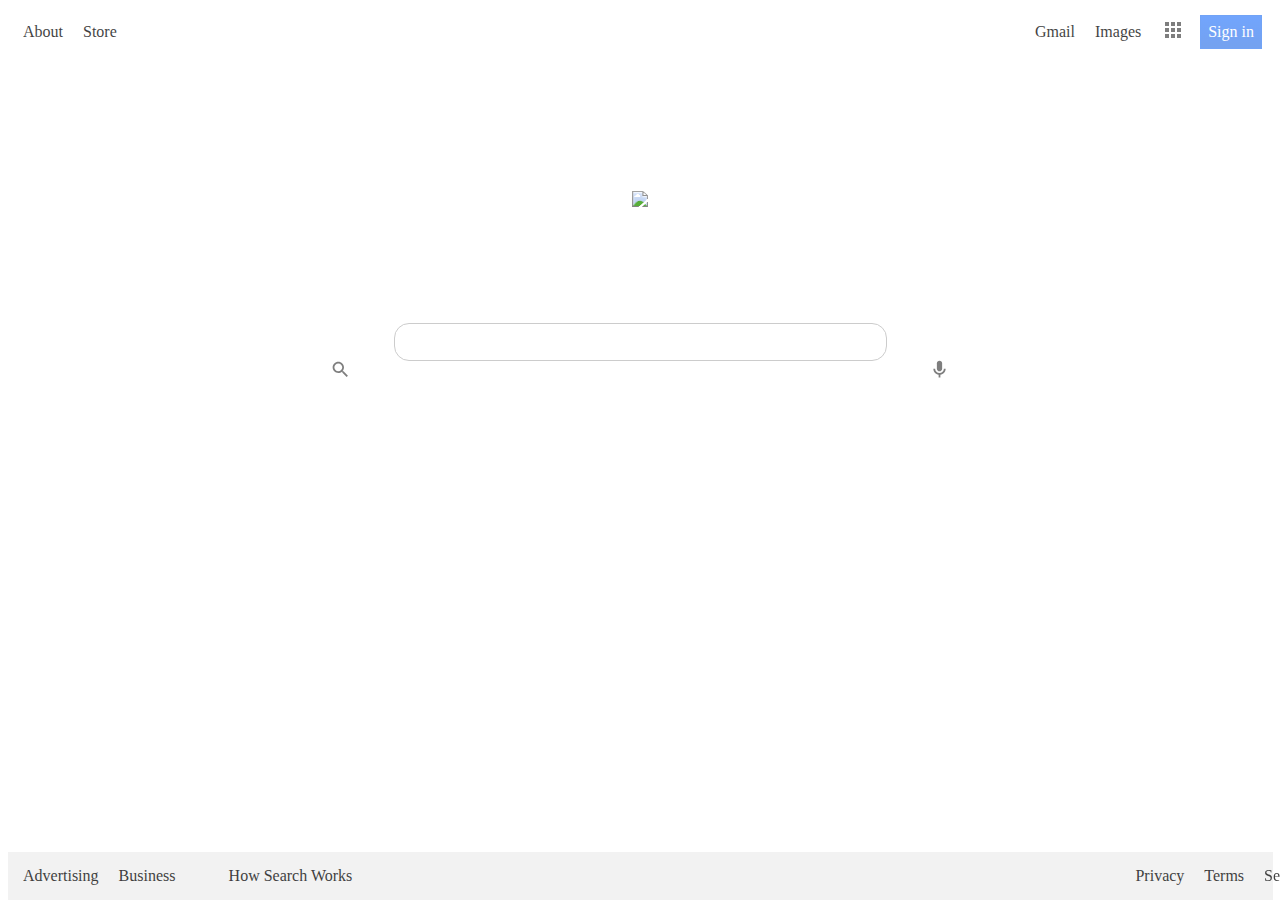
==== index.html @ 45c5deee "web project for google homepage" ====
<!DOCTYPE html>
<html>

<head>
    <title>My Google Page</title>
    <link rel="stylesheet" href="styles.css" type="text/css">
    <meta name="viewport" content="width=device-width, initial-scale=1.0">
</head>

<body>
    <div id="container">
        <header>
            <nav class="top-nav">
                <ul>
                    <div class="nav-item1">
                        <li>
                            <a href=" # ">About</a>
                        </li>
                        <li>
                            <a href=" #">Store</a>
                        </li>
                    </div>

                    <div class="nav-item2">
                        <li>
                            <a href=" #">Gmail</a>
                        </li>
                        <li>
                            <a href=" #">Images</a>
                        </li>
                        <li>
                            <a id="img-link" href=" #">
                                <img src="images/apps_black_24dp.svg " alt=" Google Apps">
                            </a>
                        </li>
                        <li>
                            <a class="btn-link" href=" #">
                        Sign in
                    </a>
                        </li>
                    </div>
                </ul>
            </nav>
        </header>
        <main>
            <div class="main">
                <img src="https://www.google.com/images/branding/googlelogo/1x/googlelogo_color_272x92dp.png " alt=" ">
                <form action="">
                    <label for="search ">
                <input type="text" id="search" name="searchBox">
            </label>
                    <div class="search-icons">
                        <img src="images/search_black_24dp.svg" alt="">
                    </div>

                    <div class="mic-icons">
                        <a href="">
                            <img src="images/mic_black_24dp.svg" alt="">
                        </a>
                    </div>
                </form>
            </div>
        </main>
        <footer>
            <nav class="bottom-nav">
                <ul>
                    <div class="nav-item3">
                        <li>
                            <a href="#">Advertising</a>
                        </li>
                        <li>
                            <a href="#">Business</a>
                        </li>
                        <li>
                            <a href="#">How Search Works</a>
                        </li>
                    </div>
                    <div class="nav-item4">
                        <li>
                            <a href="#">Privacy</a>
                        </li>
                        <li>
                            <a href="#">Terms</a>
                        </li>
                        <li>
                            <a href="#">Settings</a>
                        </li>
                    </div>
                </ul>
            </nav>
        </footer>
    </div>
</body>

</html>
---- styles.css ----
body {
    background-color: #fff;
    color: #222;
}

#container {
    display: flex;
    flex-direction: column;
    flex-wrap: wrap;
    width: 100%;
    height: 100%;
    justify-content: space-between;
}

header {
    width: 100%;
    /* border: 1px solid black; */
    height: 100%;
}

.top-nav ul {
    list-style-type: none;
    margin: 0;
    padding: 0;
    display: flex;
    justify-content: space-between;
}

.top-nav li {
    display: flex;
    margin: 0 5px;
    align-items: center;
}

.top-nav li a {
    text-decoration: none;
    /* border: 1px solid black; */
    padding: 5px;
    text-align: center;
    color: #000;
    opacity: 0.75;
}

.nav-item1 {
    display: flex;
    /* border: 1px solid black; */
    padding: 5px;
}

.nav-item1 li a:hover {
    text-decoration: underline;
}

.nav-item2 {
    display: flex;
    /* border: 1px solid black; */
    padding: 5px;
}

.nav-item2 li a:hover {
    text-decoration: underline;
}

a#img-link {
    opacity: 0.5;
}

a#img-link:hover {
    opacity: 1;
}

.nav-item2 li a.btn-link {
    background: -webkit-linear-gradient(top, #4387fd, #4683ea);
    color: white;
    padding: 7px;
    font-weight: 500;
    border: 1px solid #4285f4;
}

.nav-item2 li a.btn-link:hover {
    text-decoration: none;
}

main {
    display: flex;
}

.main {
    /* border: 1px solid black; */
    width: 100%;
    height: 400px;
    display: flex;
    margin-top: 20px;
    flex-direction: column;
    align-items: center;
    justify-content: space-evenly;
}

main main img {
    max-width: 272px;
    max-height: 92px;
    margin-top: 47px;
}

input[type=text] {
    border-radius: 15px;
    border: none;
    border: 1px solid #ccc;
    background-color: transparent;
    outline: none;
    width: 487px;
    height: 34px;
    position: relative;
}

.search-icons img {
    position: absolute;
    top: 359px;
    left: 260px;
    width: 21px;
    height: 21px;
    opacity: 0.5;
}

.mic-icons img {
    position: absolute;
    top: 359px;
    right: 260px;
    width: 21px;
    height: 21px;
    opacity: 0.5;
}

.mic-icons a img:hover {
    opacity: 1;
}

footer {
    width: 98%;
    /* border: 1px solid black; */
    height: 50px;
    position: fixed;
    bottom: 0;
}

.bottom-nav ul {
    list-style-type: none;
    margin: 0;
    padding: 0;
    display: grid;
    grid-template-columns: repeat(2, auto);
    gap: 35%;
    background-color: #f2f2f2;
    border-top: #e4e4e4;
}

.bottom-nav li {
    display: grid;
    margin: 5px;
    align-items: center;
}

.bottom-nav li a {
    text-decoration: none;
    /* border: 1px solid black; */
    padding: 5px;
    text-align: center;
    color: #000;
    opacity: 0.75;
}

.bottom-nav li a:hover {
    text-decoration: underline;
}

.nav-item3 {
    display: flex;
    /* border: 1px solid black; */
    padding: 5px;
}

.nav-item3 li:last-of-type {
    width: 200px;
}

.nav-item4 {
    display: flex;
    /* border: 1px solid black; */
    padding: 5px;
}


/*large devices */

@media only screen and (min-width:992px) {
    .main {
        /* border: 1px solid black; */
        width: 100%;
        height: 325px;
        display: flex;
        margin-top: 20px;
        flex-direction: column;
        align-items: center;
        justify-content: space-evenly;
    }
    footer {
        width: 98.5%;
        /* border: 1px solid black; */
        height: 50px;
        position: fixed;
        bottom: 0;
    }
    .bottom-nav ul {
        list-style-type: none;
        margin: 0;
        padding: 0;
        display: grid;
        width: 98.6%;
        grid-template-columns: repeat(2, auto);
        gap: 449px;
        background-color: #f2f2f2;
        border-top: #e4e4e4;
        position: fixed;
        bottom: 0;
    }
    input[type=text] {
        border-radius: 15px;
        border: none;
        border: 1px solid #ccc;
        background-color: transparent;
        outline: none;
        width: 487px;
        height: 34px;
        position: relative;
    }
    .search-icons img {
        position: absolute;
        top: 307px;
        left: 280px;
        width: 21px;
        height: 21px;
        opacity: 0.5;
    }
    .mic-icons img {
        position: absolute;
        top: 307px;
        right: 280px;
        width: 21px;
        height: 21px;
        opacity: 0.5;
    }
}


/* for extra large devices 1x*/

@media only screen and (min-width:1200px) {
    .main {
        /* border: 1px solid black; */
        width: 100%;
        height: 325px;
        display: flex;
        margin-top: 20px;
        flex-direction: column;
        align-items: center;
        justify-content: space-evenly;
    }
    footer {
        width: 98.5%;
        /* border: 1px solid black; */
        height: 50px;
        position: fixed;
        bottom: 0;
    }
    .bottom-nav ul {
        list-style-type: none;
        margin: 0;
        padding: 0;
        display: grid;
        width: 98.6%;
        grid-template-columns: repeat(2, auto);
        gap: 449px;
        background-color: #f2f2f2;
        border-top: #e4e4e4;
        position: fixed;
        bottom: 0;
    }
    input[type=text] {
        border-radius: 15px;
        border: none;
        border: 1px solid #ccc;
        background-color: transparent;
        outline: none;
        width: 487px;
        height: 34px;
        position: relative;
    }
    .search-icons img {
        position: absolute;
        top: 307px;
        left: 490px;
        width: 21px;
        height: 21px;
        opacity: 0.5;
    }
    .mic-icons img {
        position: absolute;
        top: 307px;
        right: 490px;
        width: 21px;
        height: 21px;
        opacity: 0.5;
    }
}


/* for extra large devices 2x*/

@media only screen and (min-width:2000px) {
    .main {
        /* border: 1px solid black; */
        width: 100%;
        height: 325px;
        display: flex;
        margin-top: 20px;
        flex-direction: column;
        align-items: center;
        justify-content: space-evenly;
    }
    footer {
        width: 98.5%;
        /* border: 1px solid black; */
        height: 50px;
        position: fixed;
        bottom: 0;
    }
    .bottom-nav ul {
        list-style-type: none;
        margin: 0;
        padding: 0;
        display: grid;
        width: 98.6%;
        grid-template-columns: repeat(2, auto);
        gap: 449px;
        background-color: #f2f2f2;
        border-top: #e4e4e4;
        position: fixed;
        bottom: 0;
    }
    input[type=text] {
        border-radius: 15px;
        border: none;
        border: 1px solid #ccc;
        background-color: transparent;
        outline: none;
        width: 487px;
        height: 34px;
        position: relative;
    }
    .search-icons img {
        position: absolute;
        top: 307px;
        left: 1050px;
        width: 21px;
        height: 21px;
        opacity: 0.5;
    }
    .mic-icons img {
        position: absolute;
        top: 307px;
        right: 1050px;
        width: 21px;
        height: 21px;
        opacity: 0.5;
    }
}


/* for small phones */

@media only screen and (max-width:768px) {
    .main {
        /* border: 1px solid black; */
        width: 100%;
        height: 400px;
        display: flex;
        margin-top: 20px;
        flex-direction: column;
        align-items: center;
        justify-content: space-evenly;
    }
    footer {
        width: 97.5%;
        /* border: 1px solid black; */
        height: 50px;
        position: fixed;
        bottom: 0;
    }
    .bottom-nav ul {
        list-style-type: none;
        margin: 0;
        padding: 0;
        width: 97.5%;
        display: grid;
        grid-template-columns: repeat(2, auto);
        gap: 44px;
        background-color: #f2f2f2;
        border-top: #e4e4e4;
        position: fixed;
        bottom: 0;
    }
    input[type=text] {
        border-radius: 15px;
        border: none;
        border: 1px solid #ccc;
        background-color: transparent;
        outline: none;
        width: 487px;
        height: 34px;
        position: relative;
    }
    .search-icons img {
        position: absolute;
        top: 12px;
        left: 100px;
        width: 21px;
        height: 21px;
        opacity: 0.5;
    }
    .mic-icons img {
        position: absolute;
        top: 360px;
        right: 100px;
        width: 21px;
        height: 21px;
        opacity: 0.5;
    }
}


/*  */

@media only screen and (min-width:1030px) and (max-width:1430px) {
    .main {
        /* border: 1px solid black; */
        width: 100%;
        height: 400px;
        display: flex;
        margin-top: 20px;
        flex-direction: column;
        align-items: center;
        justify-content: space-evenly;
    }
    input[type=text] {
        border-radius: 15px;
        border: none;
        border: 1px solid #ccc;
        background-color: transparent;
        outline: none;
        width: 487px;
        height: 34px;
        position: relative;
    }
    .search-icons img {
        position: absolute;
        top: 359px;
        left: 330px;
        width: 21px;
        height: 21px;
        opacity: 0.5;
    }
    .mic-icons img {
        position: absolute;
        top: 359px;
        right: 330px;
        width: 21px;
        height: 21px;
        opacity: 0.5;
    }
    footer {
        width: 98.8%;
        /* border: 1px solid black; */
        height: 50px;
        position: fixed;
        bottom: 0;
    }
    .bottom-nav ul {
        list-style-type: none;
        margin: 0;
        padding: 0;
        width: 98.8%;
        display: grid;
        grid-template-columns: repeat(2, auto);
        gap: 720px;
        background-color: #f2f2f2;
        border-top: #e4e4e4;
        position: fixed;
        bottom: 0;
    }
}
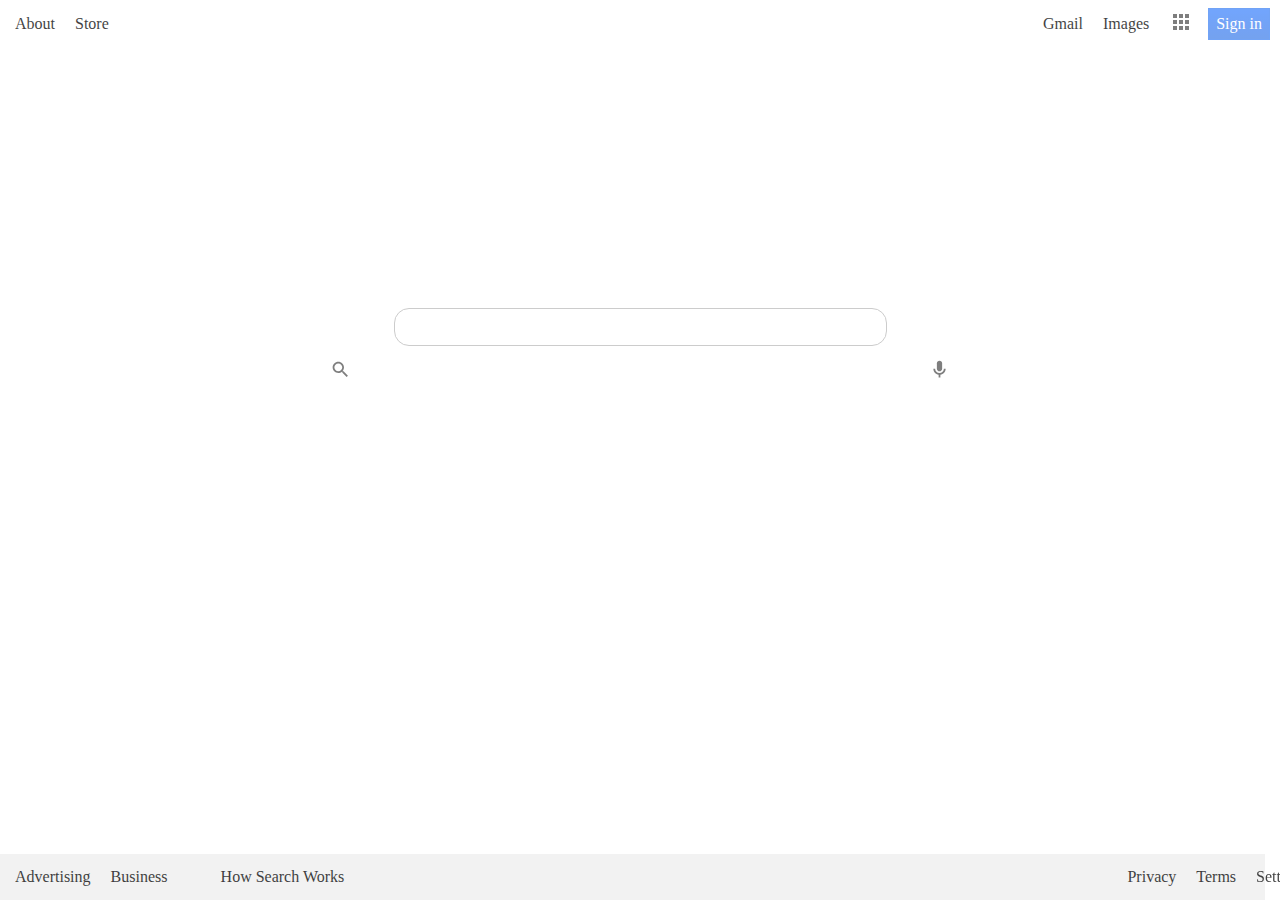
==== commit ee3d7b11: "made new changes" ====
--- a/index.html
+++ b/index.html
@@ -1,9 +1,11 @@
 <!DOCTYPE html>
-<html>
+<html lang="en">
 
 <head>
     <title>My Google Page</title>
     <link rel="stylesheet" href="styles.css" type="text/css">
+    <link rel="stylesheet" href="reset.css" type="text/css">
+    <meta charset="utf-8">
     <meta name="viewport" content="width=device-width, initial-scale=1.0">
 </head>
 
@@ -23,18 +25,18 @@
 
                     <div class="nav-item2">
                         <li>
-                            <a href=" #">Gmail</a>
+                            <a href="#">Gmail</a>
                         </li>
                         <li>
-                            <a href=" #">Images</a>
+                            <a href="#">Images</a>
                         </li>
                         <li>
-                            <a id="img-link" href=" #">
-                                <img src="images/apps_black_24dp.svg " alt=" Google Apps">
+                            <a id="img-link" href="#">
+                                <img src="images/apps_black_24dp.svg " alt="">
                             </a>
                         </li>
                         <li>
-                            <a class="btn-link" href=" #">
+                            <a class="btn-link" href="#">
                         Sign in
                     </a>
                         </li>
@@ -44,9 +46,9 @@
         </header>
         <main>
             <div class="main">
-                <img src="https://www.google.com/images/branding/googlelogo/1x/googlelogo_color_272x92dp.png " alt=" ">
+                <img src="https://www.google.com/images/branding/googlelogo/1x/googlelogo_color_272x92dp.png " alt="">
                 <form action="">
-                    <label for="search ">
+                    <label for="search">
                 <input type="text" id="search" name="searchBox">
             </label>
                     <div class="search-icons">
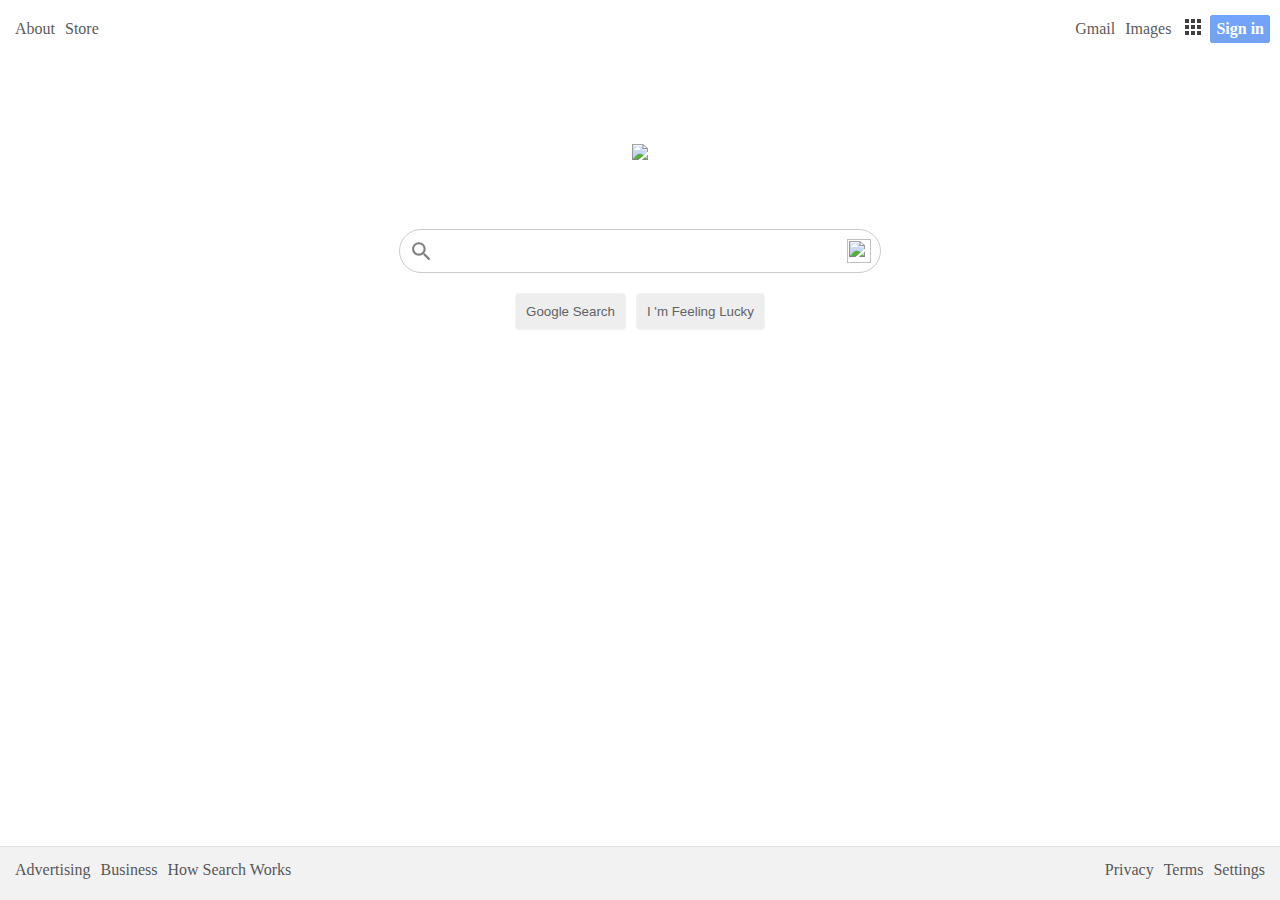
==== commit 06fb17d1: "made some new changesgit status! updated a new google homepage" ====
--- a/index.html
+++ b/index.html
@@ -2,96 +2,64 @@
 <html lang="en">
 
 <head>
-    <title>My Google Page</title>
+    <title>Google</title>
+    <meta charset="utc-8">
+    <meta name="viewport" content="width-device-width, initial-scale=1.0">
+    <link rel=" stylesheet " href="reset.css" type="text/css">
     <link rel="stylesheet" href="styles.css" type="text/css">
-    <link rel="stylesheet" href="reset.css" type="text/css">
-    <meta charset="utf-8">
-    <meta name="viewport" content="width=device-width, initial-scale=1.0">
 </head>
 
 <body>
     <div id="container">
-        <header>
-            <nav class="top-nav">
-                <ul>
-                    <div class="nav-item1">
-                        <li>
-                            <a href=" # ">About</a>
-                        </li>
-                        <li>
-                            <a href=" #">Store</a>
-                        </li>
-                    </div>
-
-                    <div class="nav-item2">
-                        <li>
-                            <a href="#">Gmail</a>
-                        </li>
-                        <li>
-                            <a href="#">Images</a>
-                        </li>
-                        <li>
-                            <a id="img-link" href="#">
-                                <img src="images/apps_black_24dp.svg " alt="">
-                            </a>
-                        </li>
-                        <li>
-                            <a class="btn-link" href="#">
-                        Sign in
-                    </a>
-                        </li>
-                    </div>
-                </ul>
+        <header class="header">
+            <nav class="nav-links">
+                <div class="link-section1">
+                    <a href="#">About</a>
+                    <a href="#">Store</a>
+                </div>
+                <div class="link-section1">
+                    <a href="#">Gmail</a>
+                    <a href="#">Images</a>
+                    <a href="#" class="img-link">
+                        <img src="images/apps_black_24dp.svg" alt></a>
+                    <a href="#" class="btn">Sign in</a>
+                </div>
             </nav>
         </header>
-        <main>
-            <div class="main">
-                <img src="https://www.google.com/images/branding/googlelogo/1x/googlelogo_color_272x92dp.png " alt="">
-                <form action="">
-                    <label for="search">
-                <input type="text" id="search" name="searchBox">
-            </label>
-                    <div class="search-icons">
-                        <img src="images/search_black_24dp.svg" alt="">
-                    </div>
+        <main class="main-container">
+            <div class="logo"> <img src="https://www.google.com/images/branding/googlelogo/1x/googlelogo_color_272x92dp.png">
+            </div>
+            <form>
+                <div class="form-content">
+                    <img class="one" src="images/search_black_24dp.svg">
+                    <input class="two" type="text" name="search-box">
+                    <img class="three" src="https://www.gstatic.com/images/branding/googlemic/2x/googlemic_color_24dp.png ">
 
-                    <div class="mic-icons">
-                        <a href="">
-                            <img src="images/mic_black_24dp.svg" alt="">
-                        </a>
-                    </div>
-                </form>
-            </div>
+                </div>
+                <div class="btn">
+                    <input type="submit" class="btn-link" value="Google Search">
+                    <input type="submit" class="btn-link" value="I 'm Feeling Lucky">
+                </div>
+            </form>
+
         </main>
-        <footer>
-            <nav class="bottom-nav">
-                <ul>
-                    <div class="nav-item3">
-                        <li>
-                            <a href="#">Advertising</a>
-                        </li>
-                        <li>
-                            <a href="#">Business</a>
-                        </li>
-                        <li>
-                            <a href="#">How Search Works</a>
-                        </li>
-                    </div>
-                    <div class="nav-item4">
-                        <li>
-                            <a href="#">Privacy</a>
-                        </li>
-                        <li>
-                            <a href="#">Terms</a>
-                        </li>
-                        <li>
-                            <a href="#">Settings</a>
-                        </li>
-                    </div>
-                </ul>
+        <footer class=" footer">
+            <nav class="nav-links footer-links">
+                <div class="link-section2">
+                    <a href="# ">Advertising</a>
+                    <a href="# ">Business</a>
+                    <a href="# ">How Search Works</a>
+                </div>
+                <div class="link-section2">
+                    <a href="# ">Privacy</a>
+                    <a href="# ">Terms</a>
+                    <a href="# ">Settings</a>
+                </div>
             </nav>
         </footer>
     </div>
+
+
 </body>
 
 </html>--- a/styles.css
+++ b/styles.css
@@ -1,500 +1,197 @@
-body {
-    background-color: #fff;
-    color: #222;
-}
-
-#container {
-    display: flex;
-    flex-direction: column;
-    flex-wrap: wrap;
-    width: 100%;
-    height: 100%;
-    justify-content: space-between;
-}
-
-header {
-    width: 100%;
-    /* border: 1px solid black; */
-    height: 100%;
-}
-
-.top-nav ul {
-    list-style-type: none;
-    margin: 0;
-    padding: 0;
-    display: flex;
-    justify-content: space-between;
-}
-
-.top-nav li {
-    display: flex;
-    margin: 0 5px;
-    align-items: center;
-}
-
-.top-nav li a {
-    text-decoration: none;
-    /* border: 1px solid black; */
-    padding: 5px;
-    text-align: center;
-    color: #000;
-    opacity: 0.75;
-}
-
-.nav-item1 {
-    display: flex;
-    /* border: 1px solid black; */
-    padding: 5px;
-}
-
-.nav-item1 li a:hover {
-    text-decoration: underline;
-}
-
-.nav-item2 {
-    display: flex;
-    /* border: 1px solid black; */
-    padding: 5px;
-}
-
-.nav-item2 li a:hover {
-    text-decoration: underline;
-}
-
-a#img-link {
-    opacity: 0.5;
-}
-
-a#img-link:hover {
-    opacity: 1;
-}
-
-.nav-item2 li a.btn-link {
-    background: -webkit-linear-gradient(top, #4387fd, #4683ea);
-    color: white;
-    padding: 7px;
-    font-weight: 500;
-    border: 1px solid #4285f4;
-}
-
-.nav-item2 li a.btn-link:hover {
-    text-decoration: none;
-}
-
-main {
-    display: flex;
-}
-
-.main {
-    /* border: 1px solid black; */
-    width: 100%;
-    height: 400px;
-    display: flex;
-    margin-top: 20px;
-    flex-direction: column;
-    align-items: center;
-    justify-content: space-evenly;
-}
-
-main main img {
-    max-width: 272px;
-    max-height: 92px;
-    margin-top: 47px;
-}
-
-input[type=text] {
-    border-radius: 15px;
-    border: none;
-    border: 1px solid #ccc;
-    background-color: transparent;
-    outline: none;
-    width: 487px;
-    height: 34px;
-    position: relative;
-}
-
-.search-icons img {
-    position: absolute;
-    top: 359px;
-    left: 260px;
-    width: 21px;
-    height: 21px;
-    opacity: 0.5;
-}
-
-.mic-icons img {
-    position: absolute;
-    top: 359px;
-    right: 260px;
-    width: 21px;
-    height: 21px;
-    opacity: 0.5;
-}
-
-.mic-icons a img:hover {
-    opacity: 1;
-}
-
-footer {
-    width: 98%;
-    /* border: 1px solid black; */
-    height: 50px;
-    position: fixed;
-    bottom: 0;
-}
-
-.bottom-nav ul {
-    list-style-type: none;
-    margin: 0;
-    padding: 0;
-    display: grid;
-    grid-template-columns: repeat(2, auto);
-    gap: 35%;
-    background-color: #f2f2f2;
-    border-top: #e4e4e4;
-}
-
-.bottom-nav li {
-    display: grid;
-    margin: 5px;
-    align-items: center;
-}
-
-.bottom-nav li a {
-    text-decoration: none;
-    /* border: 1px solid black; */
-    padding: 5px;
-    text-align: center;
-    color: #000;
-    opacity: 0.75;
-}
-
-.bottom-nav li a:hover {
-    text-decoration: underline;
-}
-
-.nav-item3 {
-    display: flex;
-    /* border: 1px solid black; */
-    padding: 5px;
-}
-
-.nav-item3 li:last-of-type {
-    width: 200px;
-}
-
-.nav-item4 {
-    display: flex;
-    /* border: 1px solid black; */
-    padding: 5px;
-}
-
-
-/*large devices */
-
-@media only screen and (min-width:992px) {
-    .main {
-        /* border: 1px solid black; */
-        width: 100%;
-        height: 325px;
-        display: flex;
-        margin-top: 20px;
-        flex-direction: column;
-        align-items: center;
-        justify-content: space-evenly;
-    }
-    footer {
-        width: 98.5%;
-        /* border: 1px solid black; */
-        height: 50px;
-        position: fixed;
-        bottom: 0;
-    }
-    .bottom-nav ul {
-        list-style-type: none;
-        margin: 0;
-        padding: 0;
-        display: grid;
-        width: 98.6%;
-        grid-template-columns: repeat(2, auto);
-        gap: 449px;
-        background-color: #f2f2f2;
-        border-top: #e4e4e4;
-        position: fixed;
-        bottom: 0;
-    }
-    input[type=text] {
-        border-radius: 15px;
-        border: none;
-        border: 1px solid #ccc;
-        background-color: transparent;
-        outline: none;
-        width: 487px;
-        height: 34px;
-        position: relative;
-    }
-    .search-icons img {
-        position: absolute;
-        top: 307px;
-        left: 280px;
-        width: 21px;
-        height: 21px;
-        opacity: 0.5;
-    }
-    .mic-icons img {
-        position: absolute;
-        top: 307px;
-        right: 280px;
-        width: 21px;
-        height: 21px;
-        opacity: 0.5;
-    }
-}
-
-
-/* for extra large devices 1x*/
-
-@media only screen and (min-width:1200px) {
-    .main {
-        /* border: 1px solid black; */
-        width: 100%;
-        height: 325px;
-        display: flex;
-        margin-top: 20px;
-        flex-direction: column;
-        align-items: center;
-        justify-content: space-evenly;
-    }
-    footer {
-        width: 98.5%;
-        /* border: 1px solid black; */
-        height: 50px;
-        position: fixed;
-        bottom: 0;
-    }
-    .bottom-nav ul {
-        list-style-type: none;
-        margin: 0;
-        padding: 0;
-        display: grid;
-        width: 98.6%;
-        grid-template-columns: repeat(2, auto);
-        gap: 449px;
-        background-color: #f2f2f2;
-        border-top: #e4e4e4;
-        position: fixed;
-        bottom: 0;
-    }
-    input[type=text] {
-        border-radius: 15px;
-        border: none;
-        border: 1px solid #ccc;
-        background-color: transparent;
-        outline: none;
-        width: 487px;
-        height: 34px;
-        position: relative;
-    }
-    .search-icons img {
-        position: absolute;
-        top: 307px;
-        left: 490px;
-        width: 21px;
-        height: 21px;
-        opacity: 0.5;
-    }
-    .mic-icons img {
-        position: absolute;
-        top: 307px;
-        right: 490px;
-        width: 21px;
-        height: 21px;
-        opacity: 0.5;
-    }
-}
-
-
-/* for extra large devices 2x*/
-
-@media only screen and (min-width:2000px) {
-    .main {
-        /* border: 1px solid black; */
-        width: 100%;
-        height: 325px;
-        display: flex;
-        margin-top: 20px;
-        flex-direction: column;
-        align-items: center;
-        justify-content: space-evenly;
-    }
-    footer {
-        width: 98.5%;
-        /* border: 1px solid black; */
-        height: 50px;
-        position: fixed;
-        bottom: 0;
-    }
-    .bottom-nav ul {
-        list-style-type: none;
-        margin: 0;
-        padding: 0;
-        display: grid;
-        width: 98.6%;
-        grid-template-columns: repeat(2, auto);
-        gap: 449px;
-        background-color: #f2f2f2;
-        border-top: #e4e4e4;
-        position: fixed;
-        bottom: 0;
-    }
-    input[type=text] {
-        border-radius: 15px;
-        border: none;
-        border: 1px solid #ccc;
-        background-color: transparent;
-        outline: none;
-        width: 487px;
-        height: 34px;
-        position: relative;
-    }
-    .search-icons img {
-        position: absolute;
-        top: 307px;
-        left: 1050px;
-        width: 21px;
-        height: 21px;
-        opacity: 0.5;
-    }
-    .mic-icons img {
-        position: absolute;
-        top: 307px;
-        right: 1050px;
-        width: 21px;
-        height: 21px;
-        opacity: 0.5;
-    }
-}
-
-
-/* for small phones */
-
-@media only screen and (max-width:768px) {
-    .main {
-        /* border: 1px solid black; */
-        width: 100%;
-        height: 400px;
-        display: flex;
-        margin-top: 20px;
-        flex-direction: column;
-        align-items: center;
-        justify-content: space-evenly;
-    }
-    footer {
-        width: 97.5%;
-        /* border: 1px solid black; */
-        height: 50px;
-        position: fixed;
-        bottom: 0;
-    }
-    .bottom-nav ul {
-        list-style-type: none;
-        margin: 0;
-        padding: 0;
-        width: 97.5%;
-        display: grid;
-        grid-template-columns: repeat(2, auto);
-        gap: 44px;
-        background-color: #f2f2f2;
-        border-top: #e4e4e4;
-        position: fixed;
-        bottom: 0;
-    }
-    input[type=text] {
-        border-radius: 15px;
-        border: none;
-        border: 1px solid #ccc;
-        background-color: transparent;
-        outline: none;
-        width: 487px;
-        height: 34px;
-        position: relative;
-    }
-    .search-icons img {
-        position: absolute;
-        top: 12px;
-        left: 100px;
-        width: 21px;
-        height: 21px;
-        opacity: 0.5;
-    }
-    .mic-icons img {
-        position: absolute;
-        top: 360px;
-        right: 100px;
-        width: 21px;
-        height: 21px;
-        opacity: 0.5;
-    }
-}
-
-
-/*  */
-
-@media only screen and (min-width:1030px) and (max-width:1430px) {
-    .main {
-        /* border: 1px solid black; */
-        width: 100%;
-        height: 400px;
-        display: flex;
-        margin-top: 20px;
-        flex-direction: column;
-        align-items: center;
-        justify-content: space-evenly;
-    }
-    input[type=text] {
-        border-radius: 15px;
-        border: none;
-        border: 1px solid #ccc;
-        background-color: transparent;
-        outline: none;
-        width: 487px;
-        height: 34px;
-        position: relative;
-    }
-    .search-icons img {
-        position: absolute;
-        top: 359px;
-        left: 330px;
-        width: 21px;
-        height: 21px;
-        opacity: 0.5;
-    }
-    .mic-icons img {
-        position: absolute;
-        top: 359px;
-        right: 330px;
-        width: 21px;
-        height: 21px;
-        opacity: 0.5;
-    }
-    footer {
-        width: 98.8%;
-        /* border: 1px solid black; */
-        height: 50px;
-        position: fixed;
-        bottom: 0;
-    }
-    .bottom-nav ul {
-        list-style-type: none;
-        margin: 0;
-        padding: 0;
-        width: 98.8%;
-        display: grid;
-        grid-template-columns: repeat(2, auto);
-        gap: 720px;
-        background-color: #f2f2f2;
-        border-top: #e4e4e4;
-        position: fixed;
-        bottom: 0;
-    }
-}+        /* 
+===================
+        Grid
+===================
+*/
+        
+        *,
+        *::before,
+        *::after {
+            -webkit-box-sizing: border-box;
+            -ms-box-sizing: border-box;
+            -moz-box-sizing: border-box;
+            box-sizing: border-box;
+        }
+        /* container */
+        
+        #container {
+            width: auto;
+            height: 100%;
+            display: flex;
+            flex-direction: column;
+            justify-content: space-between;
+        }
+        /* Header navigation links */
+        
+        .header {
+            /* border: 1px solid black; */
+            width: 100%;
+            padding: 10px;
+        }
+        
+        .nav-links {
+            /* border: 1px solid black; */
+            display: flex;
+            align-items: center;
+            justify-content: space-between;
+        }
+        
+        .link-section1 {
+            /* border: 1px solid black; */
+            display: flex;
+            align-items: center;
+            justify-content: space-between;
+        }
+        
+        .link-section1 a {
+            /* border: 1px solid black; */
+            padding: 5px;
+            color: #222;
+            opacity: 0.75;
+            text-decoration: none;
+        }
+        
+        .link-section1 a:hover {
+            text-decoration: underline;
+        }
+        
+        .img-link {
+            opacity: 0.5;
+        }
+        
+        .img-link:hover {
+            opacity: 1;
+        }
+        
+        .link-section1 .btn {
+            font-weight: bold;
+            border: 1px solid #4285f4;
+            border-radius: 2px;
+            color: #fff;
+            outline: none;
+            background: -webkit-linear-gradient(top, #4387fd, #4683ea);
+            padding: 5px;
+        }
+        
+        .link-section1 .btn:hover {
+            text-decoration: none;
+            cursor: default;
+        }
+        /* main */
+        
+        .main-container {
+            /* border: 1px solid black; */
+            height: 360px;
+            width: 100%;
+            padding: 20px;
+            display: flex;
+            flex-direction: column;
+            align-items: center;
+            justify-content: space-evenly;
+        }
+        
+        .form-content {
+            /* border: 1px solid black; */
+            display: flex;
+            width: 582px;
+            height: 44px;
+            align-items: center;
+            justify-content: space-between;
+            padding: 0 50px;
+            position: relative;
+        }
+        
+        .form-content .one {
+            width: 25px;
+            height: 25px;
+            position: absolute;
+            left: 60px;
+            top: 10px;
+            order: 1;
+            /* border: 1px solid black; */
+            opacity: 0.5;
+        }
+        
+        .form-content .two {
+            order: 2;
+            width: 493px;
+            height: 44px;
+            outline: none;
+            border-radius: 50px;
+            padding: 0 40px;
+            border: 1px solid#ccc;
+            cursor: text;
+        }
+        
+        .form-content .three {
+            width: 25px;
+            height: 25px;
+            order: 3;
+            position: absolute;
+            right: 60px;
+            top: 10px;
+            width: 24px;
+            height: 24px;
+            background-size: 24px;
+            vertical-align: middle;
+            /* border: 1px solid black; */
+        }
+        
+        .form-content .three:hover {
+            cursor: pointer;
+        }
+        
+        form .btn {
+            /* border: 1px solid black; */
+            display: flex;
+            justify-content: center;
+            margin-top: 20px;
+        }
+        
+        .btn-link {
+            border: 1px solid#f2f2f2;
+            border-radius: 4px;
+            padding: 10px;
+            margin: 0 5px;
+            background-color: rgba(238, 237, 237, 0.932);
+            color: #5F6368;
+        }
+        
+        .btn-link:hover {
+            background-image: -webkit-linear-gradient(top, #f8f8f8, #f1f1f1);
+            color: #222;
+            border: 1px solid #c6c6c6;
+            cursor: pointer;
+        }
+        /* Footer Navigation links */
+        
+        .footer {
+            /* border: 1px solid black; */
+            width: 100%;
+            height: 54px;
+            padding: 10px;
+            background: #f2f2f2;
+            border-top: 1px solid#e4e4e4;
+            position: fixed;
+            bottom: 0;
+            left: 0;
+        }
+        
+        .link-section2 {
+            /* border: 1px solid black; */
+            display: flex;
+            align-items: center;
+            justify-content: space-between;
+        }
+        
+        .link-section2 a {
+            /* border: 1px solid black; */
+            padding: 5px;
+            color: #222;
+            opacity: 0.75;
+            text-decoration: none;
+        }
+        
+        .link-section2 a:hover {
+            text-decoration: underline;
+        }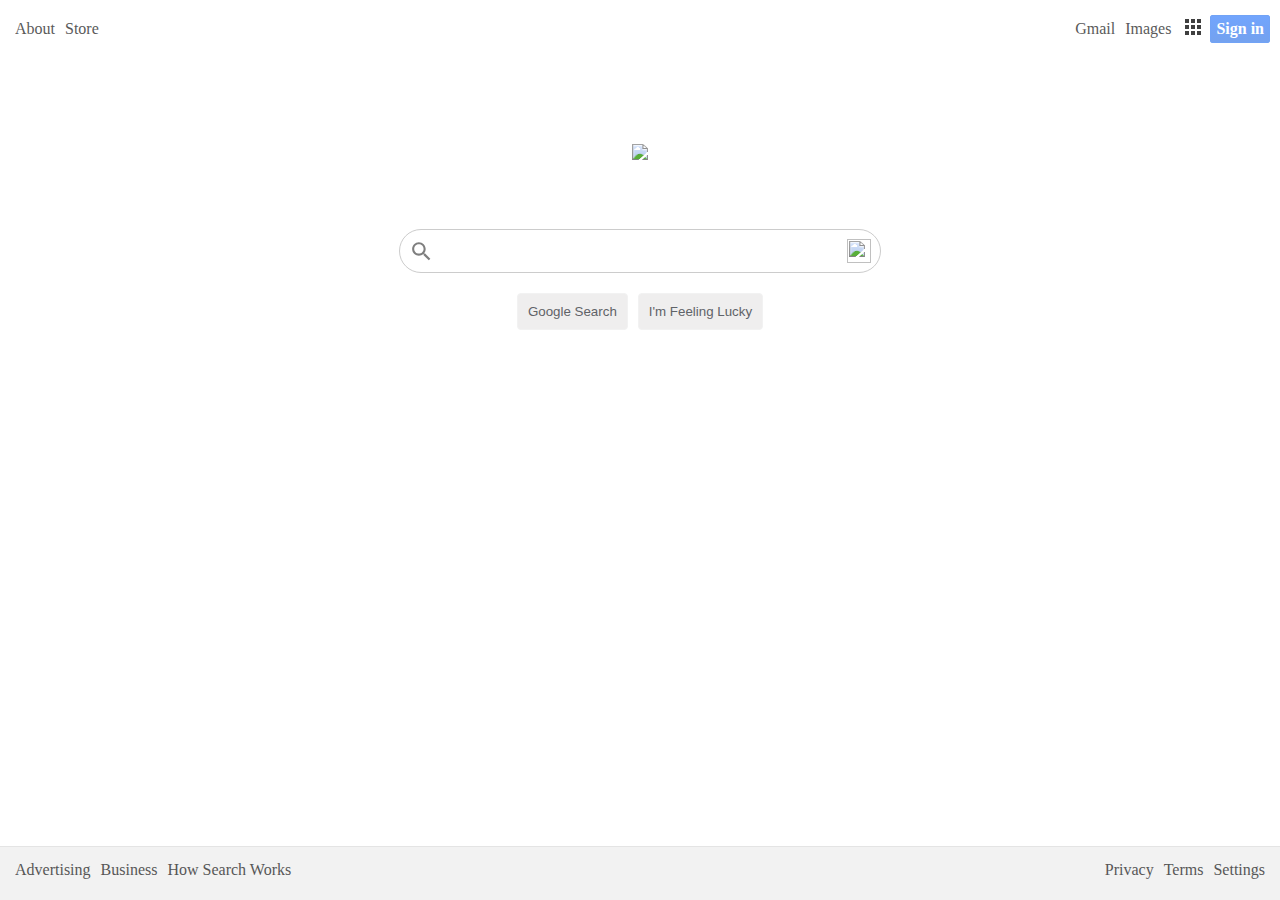
==== commit 54331321: "made new changes. Had to make google webpage more responsive" ====
--- a/index.html
+++ b/index.html
@@ -38,7 +38,7 @@
                 </div>
                 <div class="btn">
                     <input type="submit" class="btn-link" value="Google Search">
-                    <input type="submit" class="btn-link" value="I 'm Feeling Lucky">
+                    <input type="submit" class="btn-link" value="I'm Feeling Lucky">
                 </div>
             </form>
 
--- a/styles.css
+++ b/styles.css
@@ -1,197 +1,254 @@
-        /* 
+/* 
 ===================
         Grid
 ===================
 */
-        
-        *,
-        *::before,
-        *::after {
-            -webkit-box-sizing: border-box;
-            -ms-box-sizing: border-box;
-            -moz-box-sizing: border-box;
-            box-sizing: border-box;
-        }
-        /* container */
-        
-        #container {
-            width: auto;
-            height: 100%;
-            display: flex;
-            flex-direction: column;
-            justify-content: space-between;
-        }
-        /* Header navigation links */
-        
-        .header {
-            /* border: 1px solid black; */
-            width: 100%;
-            padding: 10px;
-        }
-        
-        .nav-links {
-            /* border: 1px solid black; */
-            display: flex;
-            align-items: center;
-            justify-content: space-between;
-        }
-        
-        .link-section1 {
-            /* border: 1px solid black; */
-            display: flex;
-            align-items: center;
-            justify-content: space-between;
-        }
-        
-        .link-section1 a {
-            /* border: 1px solid black; */
-            padding: 5px;
-            color: #222;
-            opacity: 0.75;
-            text-decoration: none;
-        }
-        
-        .link-section1 a:hover {
-            text-decoration: underline;
-        }
-        
-        .img-link {
-            opacity: 0.5;
-        }
-        
-        .img-link:hover {
-            opacity: 1;
-        }
-        
-        .link-section1 .btn {
-            font-weight: bold;
-            border: 1px solid #4285f4;
-            border-radius: 2px;
-            color: #fff;
-            outline: none;
-            background: -webkit-linear-gradient(top, #4387fd, #4683ea);
-            padding: 5px;
-        }
-        
-        .link-section1 .btn:hover {
-            text-decoration: none;
-            cursor: default;
-        }
-        /* main */
-        
-        .main-container {
-            /* border: 1px solid black; */
-            height: 360px;
-            width: 100%;
-            padding: 20px;
-            display: flex;
-            flex-direction: column;
-            align-items: center;
-            justify-content: space-evenly;
-        }
-        
-        .form-content {
-            /* border: 1px solid black; */
-            display: flex;
-            width: 582px;
-            height: 44px;
-            align-items: center;
-            justify-content: space-between;
-            padding: 0 50px;
-            position: relative;
-        }
-        
-        .form-content .one {
-            width: 25px;
-            height: 25px;
-            position: absolute;
-            left: 60px;
-            top: 10px;
-            order: 1;
-            /* border: 1px solid black; */
-            opacity: 0.5;
-        }
-        
-        .form-content .two {
-            order: 2;
-            width: 493px;
-            height: 44px;
-            outline: none;
-            border-radius: 50px;
-            padding: 0 40px;
-            border: 1px solid#ccc;
-            cursor: text;
-        }
-        
-        .form-content .three {
-            width: 25px;
-            height: 25px;
-            order: 3;
-            position: absolute;
-            right: 60px;
-            top: 10px;
-            width: 24px;
-            height: 24px;
-            background-size: 24px;
-            vertical-align: middle;
-            /* border: 1px solid black; */
-        }
-        
-        .form-content .three:hover {
-            cursor: pointer;
-        }
-        
-        form .btn {
-            /* border: 1px solid black; */
-            display: flex;
-            justify-content: center;
-            margin-top: 20px;
-        }
-        
-        .btn-link {
-            border: 1px solid#f2f2f2;
-            border-radius: 4px;
-            padding: 10px;
-            margin: 0 5px;
-            background-color: rgba(238, 237, 237, 0.932);
-            color: #5F6368;
-        }
-        
-        .btn-link:hover {
-            background-image: -webkit-linear-gradient(top, #f8f8f8, #f1f1f1);
-            color: #222;
-            border: 1px solid #c6c6c6;
-            cursor: pointer;
-        }
-        /* Footer Navigation links */
-        
-        .footer {
-            /* border: 1px solid black; */
-            width: 100%;
-            height: 54px;
-            padding: 10px;
-            background: #f2f2f2;
-            border-top: 1px solid#e4e4e4;
-            position: fixed;
-            bottom: 0;
-            left: 0;
-        }
-        
-        .link-section2 {
-            /* border: 1px solid black; */
-            display: flex;
-            align-items: center;
-            justify-content: space-between;
-        }
-        
-        .link-section2 a {
-            /* border: 1px solid black; */
-            padding: 5px;
-            color: #222;
-            opacity: 0.75;
-            text-decoration: none;
-        }
-        
-        .link-section2 a:hover {
-            text-decoration: underline;
-        }+
+*,
+*::before,
+*::after {
+    -webkit-box-sizing: border-box;
+    -ms-box-sizing: border-box;
+    -moz-box-sizing: border-box;
+    box-sizing: border-box;
+}
+
+
+/* container */
+
+#container {
+    width: auto;
+    height: 100%;
+    display: flex;
+    flex-direction: column;
+    justify-content: space-between;
+}
+
+
+/* Header navigation links */
+
+.header {
+    /* border: 1px solid black; */
+    width: 100%;
+    padding: 10px;
+}
+
+.nav-links {
+    /* border: 1px solid black; */
+    display: flex;
+    align-items: center;
+    justify-content: space-between;
+}
+
+.link-section1 {
+    /* border: 1px solid black; */
+    display: flex;
+    align-items: center;
+    justify-content: space-between;
+}
+
+.link-section1 a {
+    /* border: 1px solid black; */
+    padding: 5px;
+    color: #222;
+    opacity: 0.75;
+    text-decoration: none;
+}
+
+.link-section1 a:hover {
+    text-decoration: underline;
+}
+
+.img-link {
+    opacity: 0.5;
+}
+
+.img-link:hover {
+    opacity: 1;
+}
+
+.link-section1 .btn {
+    font-weight: bold;
+    border: 1px solid #4285f4;
+    border-radius: 2px;
+    color: #fff;
+    outline: none;
+    background: -webkit-linear-gradient(top, #4387fd, #4683ea);
+    padding: 5px;
+}
+
+.link-section1 .btn:hover {
+    text-decoration: none;
+    cursor: default;
+}
+
+
+/* main */
+
+.main-container {
+    /* border: 1px solid black; */
+    height: 360px;
+    width: 100%;
+    padding: 20px;
+    display: flex;
+    flex-direction: column;
+    align-items: center;
+    justify-content: space-evenly;
+}
+
+.form-content {
+    /* border: 1px solid black; */
+    display: flex;
+    width: 582px;
+    height: 44px;
+    align-items: center;
+    justify-content: space-between;
+    padding: 0 50px;
+    position: relative;
+}
+
+.form-content .one {
+    width: 25px;
+    height: 25px;
+    position: absolute;
+    left: 60px;
+    top: 10px;
+    order: 1;
+    /* border: 1px solid black; */
+    opacity: 0.5;
+}
+
+.form-content .two {
+    order: 2;
+    width: 493px;
+    height: 44px;
+    outline: none;
+    border-radius: 50px;
+    padding: 0 40px;
+    border: 1px solid#ccc;
+    cursor: text;
+}
+
+.form-content .three {
+    width: 25px;
+    height: 25px;
+    order: 3;
+    position: absolute;
+    right: 60px;
+    top: 10px;
+    width: 24px;
+    height: 24px;
+    background-size: 24px;
+    vertical-align: middle;
+    /* border: 1px solid black; */
+}
+
+.form-content .three:hover {
+    cursor: pointer;
+}
+
+form .btn {
+    /* border: 1px solid black; */
+    display: flex;
+    justify-content: center;
+    margin-top: 20px;
+}
+
+.btn-link {
+    border: 1px solid#f2f2f2;
+    border-radius: 4px;
+    padding: 10px;
+    margin: 0 5px;
+    background-color: rgba(238, 237, 237, 0.932);
+    color: #5F6368;
+}
+
+.btn-link:hover {
+    background-image: -webkit-linear-gradient(top, #f8f8f8, #f1f1f1);
+    color: #222;
+    border: 1px solid #c6c6c6;
+    cursor: pointer;
+}
+
+
+/* Footer Navigation links */
+
+.footer {
+    /* border: 1px solid black; */
+    width: 100%;
+    height: 54px;
+    padding: 10px;
+    background: #f2f2f2;
+    border-top: 1px solid#e4e4e4;
+    position: fixed;
+    bottom: 0;
+    left: 0;
+}
+
+.link-section2 {
+    /* border: 1px solid black; */
+    display: flex;
+    align-items: center;
+    justify-content: space-between;
+}
+
+.link-section2 a {
+    /* border: 1px solid black; */
+    padding: 5px;
+    color: #222;
+    opacity: 0.75;
+    text-decoration: none;
+}
+
+.link-section2 a:hover {
+    text-decoration: underline;
+}
+
+
+/* for large devices */
+
+@media (max-width:660px) {
+    .header {
+        width: 100%;
+    }
+    form {
+        width: 100%;
+    }
+    .form-content {
+        width: 100%;
+    }
+    .main-container {
+        width: 100%;
+    }
+    .footer {
+        width: 100%;
+        height: 20%;
+        display: flex;
+        justify-content: center;
+    }
+    .link-section2 a {
+        margin: auto 1px;
+    }
+    .footer-links {
+        width: 100%;
+        display: flex;
+        flex-direction: column;
+        justify-content: space-evenly;
+    }
+    html {
+        font-size: 90%;
+    }
+}
+
+@media (max-width:360px) {
+    .form-content .two {
+        width: 100%;
+    }
+    .logo {
+        text-align: center;
+    }
+    .logo img {
+        width: 80%;
+        height: auto;
+    }
+}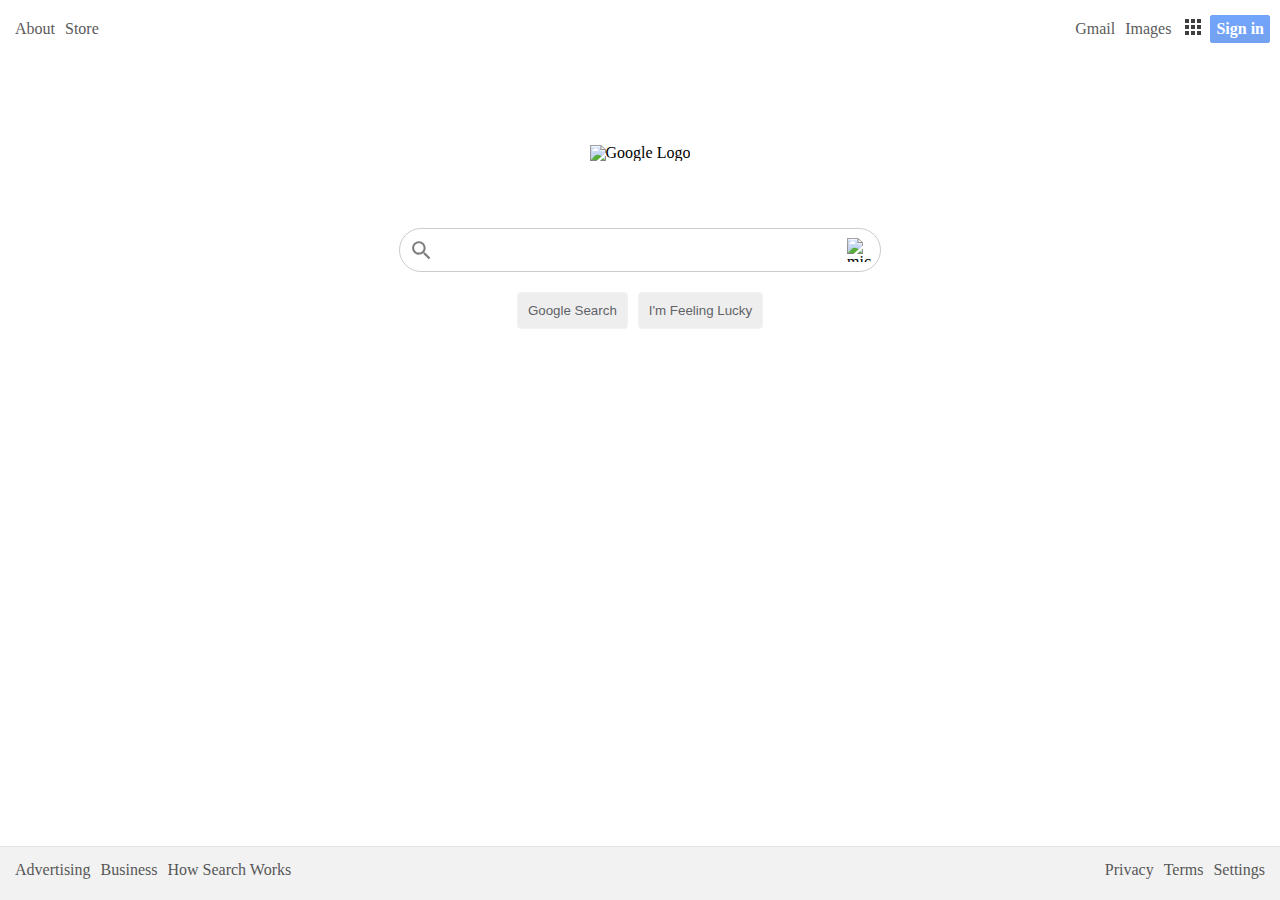
==== commit 97f54f75: "Added alt attributes to img tags" ====
--- a/index.html
+++ b/index.html
@@ -3,7 +3,7 @@
 
 <head>
     <title>Google</title>
-    <meta charset="utc-8">
+    <meta charset="utf-8">
     <meta name="viewport" content="width-device-width, initial-scale=1.0">
     <link rel=" stylesheet " href="reset.css" type="text/css">
     <link rel="stylesheet" href="styles.css" type="text/css">
@@ -21,19 +21,19 @@
                     <a href="#">Gmail</a>
                     <a href="#">Images</a>
                     <a href="#" class="img-link">
-                        <img src="images/apps_black_24dp.svg" alt></a>
+                        <img src="images/apps_black_24dp.svg" alt="Google Apps"></a>
                     <a href="#" class="btn">Sign in</a>
                 </div>
             </nav>
         </header>
         <main class="main-container">
-            <div class="logo"> <img src="https://www.google.com/images/branding/googlelogo/1x/googlelogo_color_272x92dp.png">
+            <div class="logo"> <img src="https://www.google.com/images/branding/googlelogo/1x/googlelogo_color_272x92dp.png" alt="Google Logo">
             </div>
             <form>
                 <div class="form-content">
-                    <img class="one" src="images/search_black_24dp.svg">
+                    <img class="one" src="images/search_black_24dp.svg" alt="search box">
                     <input class="two" type="text" name="search-box">
-                    <img class="three" src="https://www.gstatic.com/images/branding/googlemic/2x/googlemic_color_24dp.png ">
+                    <img class="three" src="https://www.gstatic.com/images/branding/googlemic/2x/googlemic_color_24dp.png " alt="microphone">
 
                 </div>
                 <div class="btn">
